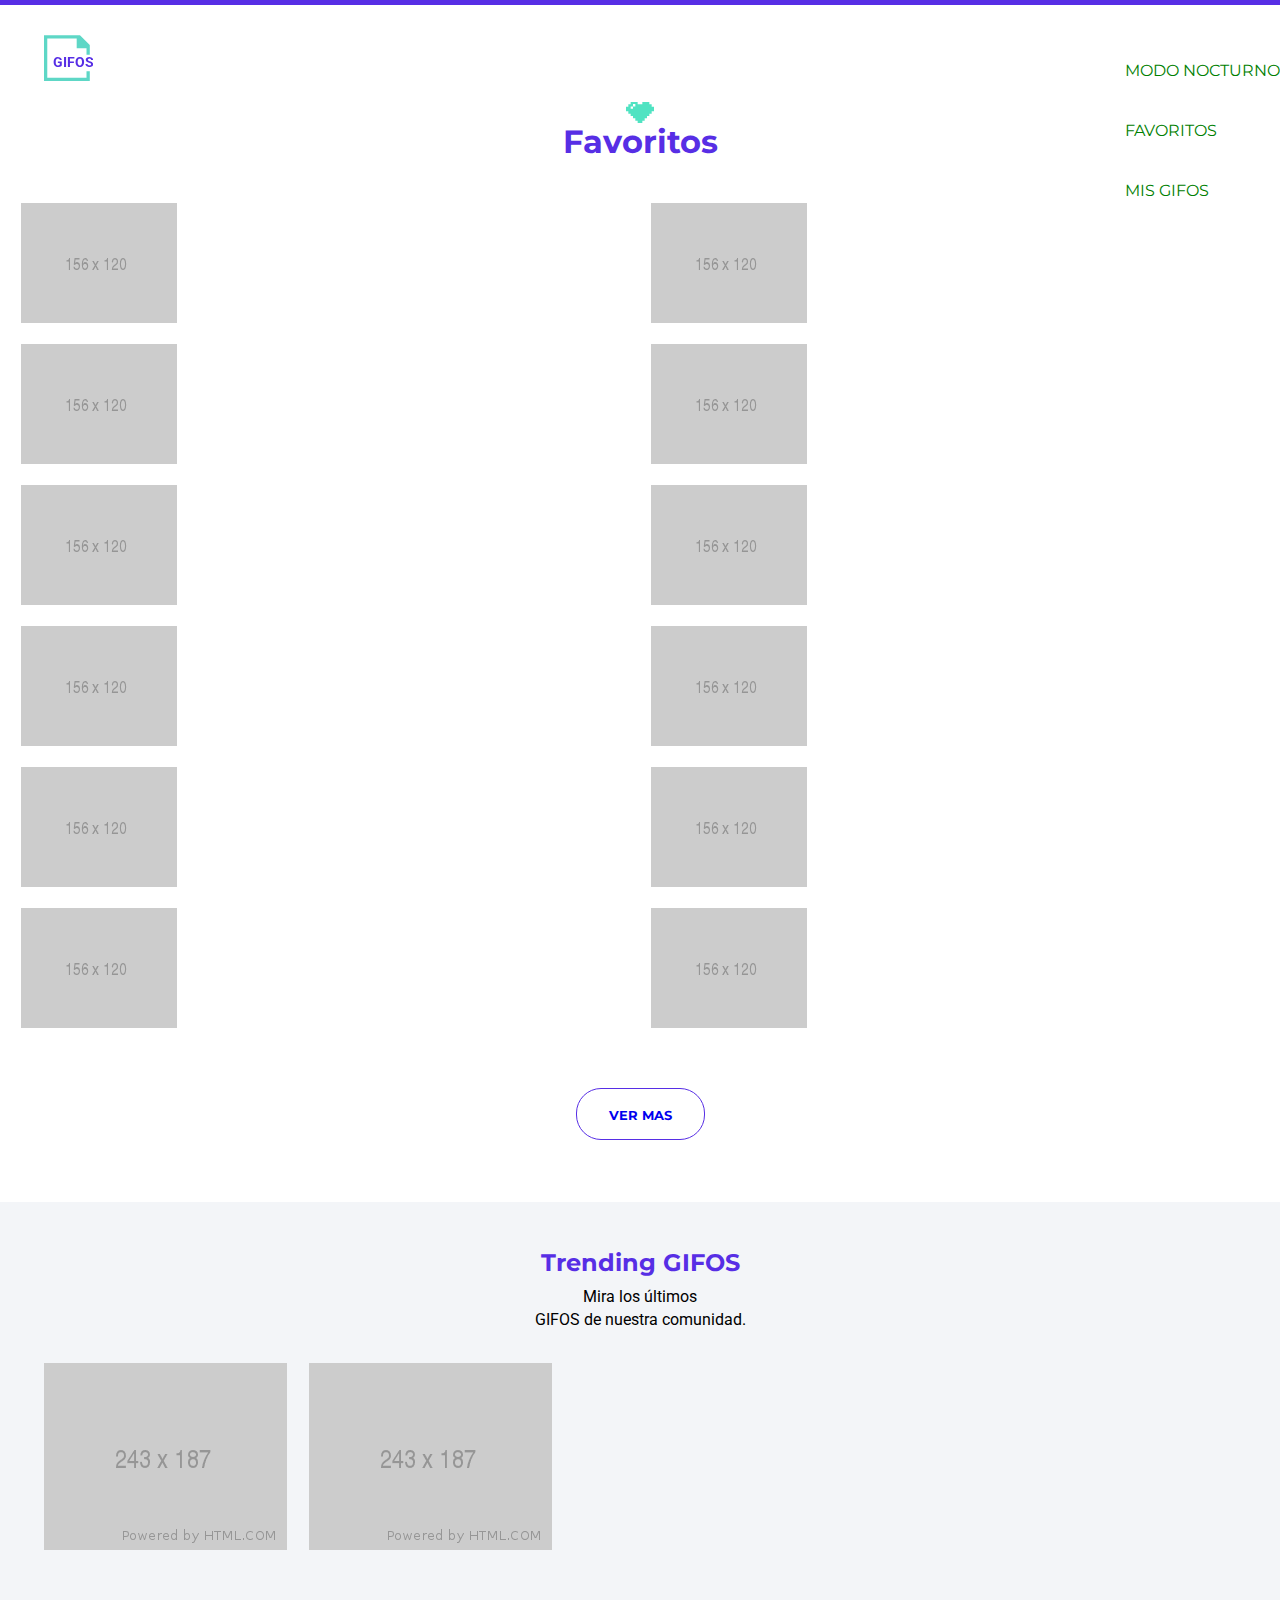
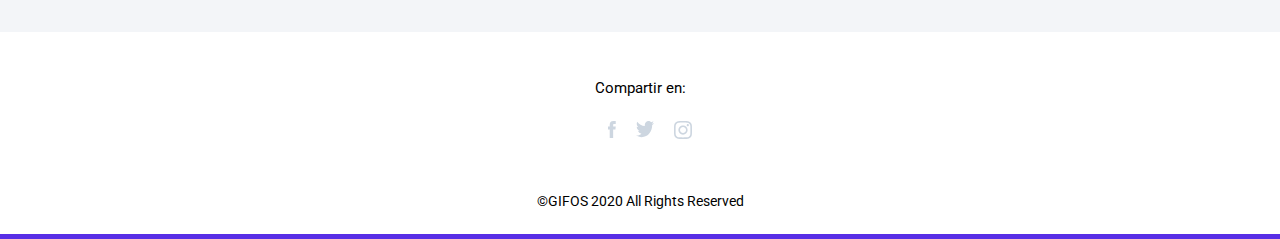
==== favoritos.html @ 7e04accc "Favorites section" ====
<!DOCTYPE html>
<html lang="en">

<head>
    <meta charset="UTF-8">
    <meta name="viewport" content="width=device-width, initial-scale=1.0">
    <link rel="stylesheet" href="./css/main.css">
    <title>GIFOS</title>
</head>

<body>

    <header id="header">
        <div class="logo__container">
            <svg width="48.8px" height="48.8px" viewBox="0 0 63 60" version="1.1" xmlns="http://www.w3.org/2000/svg"
                xmlns:xlink="http://www.w3.org/1999/xlink">
                <defs>
                    <polygon id="path-1"
                        points="0.494619458 0.526112695 58.2715334 0.526112695 58.2715334 24.1695652 0.494619458 24.1695652">
                    </polygon>
                </defs>
                <g id="GIFOS" stroke="none" stroke-width="1" fill="none" fill-rule="evenodd">
                    <g id="00-UI-Kit" transform="translate(-156.000000, -2463.000000)">
                        <g id="logo-desktop" transform="translate(156.000000, 2463.000000)">
                            <g id="Group-5">
                                <polygon id="Fill-1" fill="#5ED7C6"
                                    points="0 -0.0002 0 59.1084314 59.1086314 59.1084314 59.1086314 46.4422961 54.8865863 46.4422961 54.8865863 54.8863863 4.2220451 54.8863863 4.2220451 4.2218451 42.220451 4.2218451 42.220451 16.8879804 54.8865863 16.8879804 54.8865863 25.332915 59.1086314 25.332915 59.1086314 12.6659353 46.4424961 -0.0002">
                                </polygon>
                                <g id="Group-4" transform="translate(9.000000, 20.000000)">
                                    <mask id="mask-2" fill="white">
                                        <use xlink:href="#path-1"></use>
                                    </mask>
                                    <g id="Clip-3"></g>
                                    <text id="GIFOS" mask="url(#mask-2)" font-family="Roboto-Black, Roboto"
                                        font-size="18" font-weight="700" fill="#572EE5">
                                        <tspan x="3" y="21" class="logo__text">GIFOS</tspan>
                                    </text>
                                </g>
                            </g>
                        </g>
                    </g>
                </g>
            </svg>
            <!-- <img src="./assets/logo-desktop.svg" class="logo__desktop" alt="logo"> -->

            <img src="./assets/Logo-modo-noc.svg" class="logo__desktop--noc hidden" alt="logo">
        </div>
        <nav>
            <img class="hamburger" id="hamburger" src="./assets/burger.svg" alt="menu-button">
            <!--Menu Large Screens-->
            <ul class="menu" id="menu">
                <li id="modo-nocturno"><a href="#">MODO NOCTURNO</a></li>
                <li><a href="#">FAVORITOS</a></li>
                <li><a href="#">MIS GIFOS</a></li>
            </ul>
            <!--End of Menu Large Screensu-->

        </nav>

        <button class="floating__button">+</button>
    </header>

    <section class="favoritos" id="favoritos">
        <div class="favoritos-container">
            <img src="./assets/icon-favoritos.svg" alt="">
            <h1 class="title title-favoritos">Favoritos</h1>
        </div>

        <div class="favoritos-gif-container">
            <img src="./assets/trending-gifos-placeholder_156x120.png" alt="placeholder">
            <img src="./assets/trending-gifos-placeholder_156x120.png" alt="placeholder">
            <img src="./assets/trending-gifos-placeholder_156x120.png" alt="placeholder">
            <img src="./assets/trending-gifos-placeholder_156x120.png" alt="placeholder">
            <img src="./assets/trending-gifos-placeholder_156x120.png" alt="placeholder">
            <img src="./assets/trending-gifos-placeholder_156x120.png" alt="placeholder">
            <img src="./assets/trending-gifos-placeholder_156x120.png" alt="placeholder">
            <img src="./assets/trending-gifos-placeholder_156x120.png" alt="placeholder">
            <img src="./assets/trending-gifos-placeholder_156x120.png" alt="placeholder">
            <img src="./assets/trending-gifos-placeholder_156x120.png" alt="placeholder">
            <img src="./assets/trending-gifos-placeholder_156x120.png" alt="placeholder">
            <img src="./assets/trending-gifos-placeholder_156x120.png" alt="placeholder">
        </div>

        <div class="ver-mas-container">
            <a href="#" class="ver-mas">VER MAS</a>
        </div>



    </section>

    <section class="trending-gifos" id="trending-gifos">
        <div class="trending-gifos-text">
            <h2 class="trending-gifos-text-title">Trending GIFOS</h2>
            <p class="trending-gifos-text-text-content">Mira los últimos</p>
            <p class="trending-gifos-text-text-content">GIFOS de nuestra comunidad.</p>
        </div>

        <div class="trending-gifos-gif-container">
            <img src="./assets/trending-gifos-placeholder.png" alt="placeholder">
            <img src="./assets/trending-gifos-placeholder.png" alt="placeholder">
        </div>
    </section>

    <footer id="footer">
        <div class="footer">
            <p class="footer-title">Compartir en:</p>
            <ul class="footer__social-icons">
                <li><img src="./assets/icon_facebook.svg" alt="facebook"></li>
                <li><img src="./assets/icon-twitter.svg" alt="twitter"></li>
                <li><img src="./assets/icon_instagram.svg" alt="instagram"></li>
            </ul>
            <p class="footer-copyright">&copy;GIFOS 2020 All Rights Reserved</p>
        </div>
    </footer>

    <script src="/main.js"></script>
</body>

</html>
---- css/main.css ----
/* Fonts (Bold)*/
@import url("https://fonts.googleapis.com/css2?family=Montserrat:wght@700&display=swap");
/* Fonts (medium)*/
@import url("https://fonts.googleapis.com/css2?family=Montserrat:wght@500&display=swap");
@import url("https://fonts.googleapis.com/css2?family=Roboto&display=swap");
/*bold*/
/*regular*/
/*Resets */
*, html {
  margin: 0;
  padding: 0;
  -webkit-box-sizing: border-box;
          box-sizing: border-box;
}

/* Utilities*/
.hidden {
  display: none;
}

.unhidden {
  display: block;
}

.title {
  line-height: 30px;
  font-family: "Montserrat", sans-serif;
  color: #572EE5;
  font-weight: 700;
  text-align: center;
}

/*Dark Modes*/
.footer {
  display: -webkit-box;
  display: -ms-flexbox;
  display: flex;
  -webkit-box-pack: center;
      -ms-flex-pack: center;
          justify-content: center;
  -webkit-box-orient: vertical;
  -webkit-box-direction: normal;
      -ms-flex-direction: column;
          flex-direction: column;
  border-bottom: solid #572EE5 5px;
}

.footer .footer__social-icons {
  display: -webkit-box;
  display: -ms-flexbox;
  display: flex;
  -webkit-box-pack: center;
      -ms-flex-pack: center;
          justify-content: center;
  margin-bottom: 47.8px;
}

.footer .footer__social-icons img {
  margin-left: 20px;
}

.footer .footer-title {
  text-align: center;
  margin-bottom: 24px;
  margin-top: 47px;
  font-family: "Roboto", sans-serif;
  font-size: 15px;
}

.footer li {
  list-style: none;
}

.footer .footer-copyright {
  margin-bottom: 23px;
  text-align: center;
  font-family: "Roboto", sans-serif;
  font-size: 14px;
  line-height: 20px;
}

/*Header*/
header {
  display: -webkit-box;
  display: -ms-flexbox;
  display: flex;
  -webkit-box-pack: justify;
      -ms-flex-pack: justify;
          justify-content: space-between;
  border-top: solid #572EE5 5px;
  height: 95px;
  margin-bottom: 7px;
}

.logo__container {
  margin-left: 22px;
}

.logo__container svg {
  margin-top: 29px;
  margin-left: 22px;
}

.logo__desktop, .logo__desktop--noc {
  width: 68px;
  height: 60px;
}

/*Hamburguer Menu*/
.hamburger {
  width: 15px;
  margin: 47px 26px 34px 0;
  height: 14px;
  -webkit-box-ordinal-group: 3;
      -ms-flex-order: 2;
          order: 2;
  z-index: 3;
}

@media screen and (min-width: 499px) {
  .hamburger {
    display: none;
  }
}

.menu {
  display: none;
}

@media screen and (min-width: 499px) {
  .menu {
    display: unset;
  }
}

.menu.display {
  display: -webkit-box;
  display: -ms-flexbox;
  display: flex;
  -webkit-box-orient: vertical;
  -webkit-box-direction: normal;
      -ms-flex-direction: column;
          flex-direction: column;
  -webkit-box-pack: center;
      -ms-flex-pack: center;
          justify-content: center;
  width: 100vw;
  height: 100vh;
  background-color: #572EE5;
  opacity: .9;
  z-index: 2;
  margin-top: 95px;
  position: fixed;
  top: 0;
  left: 0;
  text-align: center;
}

.menu.display li:first-child {
  margin-top: -35rem;
}

.menu.display li a {
  color: white;
  text-decoration: none;
  border-bottom: white 1px solid;
  position: relative;
  text-decoration: none;
}

.menu.display li a::after {
  background-color: #efefef;
  bottom: -24px;
  content: '';
  display: block;
  height: 1px;
  left: 60%;
  position: absolute;
  -webkit-transform: translate(-60%, 0);
          transform: translate(-60%, 0);
  width: 40px;
}

.menu.display a:link, .menu.display a:active, .menu.display a:visited {
  text-decoration: none;
}

tspan .logo__text {
  font-size: 18px;
  color: var(--primary-color);
  word-spacing: 21px;
}

nav {
  display: -webkit-box;
  display: -ms-flexbox;
  display: flex;
}

nav ul {
  display: -webkit-box;
  display: -ms-flexbox;
  display: flex;
  margin-top: 36px;
  -webkit-box-ordinal-group: 2;
      -ms-flex-order: 1;
          order: 1;
}

nav ul li {
  list-style: none;
  -webkit-box-pack: justify;
      -ms-flex-pack: justify;
          justify-content: space-between;
}

nav ul li a {
  text-decoration: none;
  color: green;
  line-height: 60px;
  font-family: "Montserrat", sans-serif;
}

/*Floating Action Button*/
.floating__button {
  background-color: var(--primary-color);
  width: 60px;
  height: 60px;
  border-radius: 100%;
  background: var(--primary-color);
  border: none;
  outline: none;
  color: #FFF;
  font-size: 36px;
  -webkit-box-shadow: 0 3px 6px rgba(0, 0, 0, 0.16), 0 3px 6px rgba(0, 0, 0, 0.23);
          box-shadow: 0 3px 6px rgba(0, 0, 0, 0.16), 0 3px 6px rgba(0, 0, 0, 0.23);
  -webkit-transition: .3s;
  transition: .3s;
  display: none;
  -webkit-tap-highlight-color: rgba(0, 0, 0, 0);
}

.kc_fab_main_btn:focus {
  -webkit-transform: scale(1.1);
          transform: scale(1.1);
  transform: rotate(45deg);
  -ms-transform: rotate(45deg);
  -webkit-transform: rotate(45deg);
}

/* Hero Section*/
.hero {
  display: -webkit-box;
  display: -ms-flexbox;
  display: flex;
  -webkit-box-orient: vertical;
  -webkit-box-direction: normal;
      -ms-flex-direction: column;
          flex-direction: column;
  -webkit-box-pack: center;
      -ms-flex-pack: center;
          justify-content: center;
}

.hero__image {
  width: 273px;
  height: 130px;
  margin-bottom: -10px;
  margin-left: 22px;
}

.hero__container {
  -webkit-box-orient: vertical;
  -webkit-box-direction: normal;
      -ms-flex-direction: column;
          flex-direction: column;
  margin: 0 auto;
}

.hero__container h1 {
  max-width: 286px;
  height: 99px;
  margin: 0 auto;
  font-family: "Montserrat", sans-serif;
  color: #572EE5;
  font-size: 25px;
  line-height: 33px;
  text-align: center;
}

.hero__container .hero__container-gifos {
  color: #5ED7C6;
}

.hero__container .hero__search {
  position: relative;
  margin-left: 293px;
  margin-top: 15px;
}

.hero-search__input {
  border-radius: 27px;
  width: 334px;
  height: 50px;
  padding-left: 50px;
  position: absolute;
  padding-left: 50px;
  border: #572EE5 solid 1px;
}

.hero__trending--text {
  text-align: center;
}

.hero__trending {
  display: -webkit-box;
  display: -ms-flexbox;
  display: flex;
  -webkit-box-orient: vertical;
  -webkit-box-direction: normal;
      -ms-flex-direction: column;
          flex-direction: column;
  -webkit-box-pack: center;
      -ms-flex-pack: center;
          justify-content: center;
  margin: 0 auto;
  line-height: 25px;
}

.hero__trending .hero__trending--title {
  font-family: "Montserrat", sans-serif;
  color: #572EE5;
  text-align: center;
  font-weight: 700;
  margin-top: 31px;
}

.hero__trending .hero__trending--text {
  text-align: center;
  font-size: 14px;
  color: #572EE5;
  font-family: "Montserrat", sans-serif;
}

a, a:link, a:visited, a:active {
  text-decoration: none;
}

.favoritos-gif-container {
  margin: 0 21px;
  display: -ms-grid;
  display: grid;
  -ms-grid-columns: 1fr 1fr;
      grid-template-columns: 1fr 1fr;
  -ms-grid-rows: (1fr)[auto];
      grid-template-rows: repeat(auto, 1fr);
  gap: 21px;
}

.favoritos-container {
  text-align: center;
}

.title-favoritos {
  margin-bottom: 46px;
}

.ver-mas-container {
  text-align: center;
  margin: 78px auto;
}

.ver-mas {
  border-radius: 25px;
  border: 1px solid #572EE5;
  width: 127px;
  height: 50px;
  font-family: "Montserrat", sans-serif;
  padding: 18px 31.5px 16px 32.5px;
  font-size: 13px;
  font-weight: bold;
}

.trending-gifos {
  max-height: 430px;
  background-color: #F3F5F8;
  margin: 0 auto;
  width: 100vw;
  margin-top: 46px;
}

.trending-gifos .trending-gifos-gif-container {
  margin-top: 32px;
  margin-left: 22px;
  display: -webkit-inline-box;
  display: -ms-inline-flexbox;
  display: inline-flex;
  margin-bottom: 82px;
  overflow: hidden;
}

.trending-gifos .trending-gifos-gif-container img {
  margin-left: 22px;
}

.trending-gifos-text {
  text-align: center;
}

.trending-gifos-text .trending-gifos-text-title {
  line-height: 30px;
  font-family: "Montserrat", sans-serif;
  color: #572EE5;
  font-weight: 700;
  padding-top: 46px;
  margin-bottom: 7px;
}

.trending-gifos-text .trending-gifos-text-text-content {
  line-height: 23px;
  font-family: "Roboto", sans-serif;
}
/*# sourceMappingURL=main.css.map */
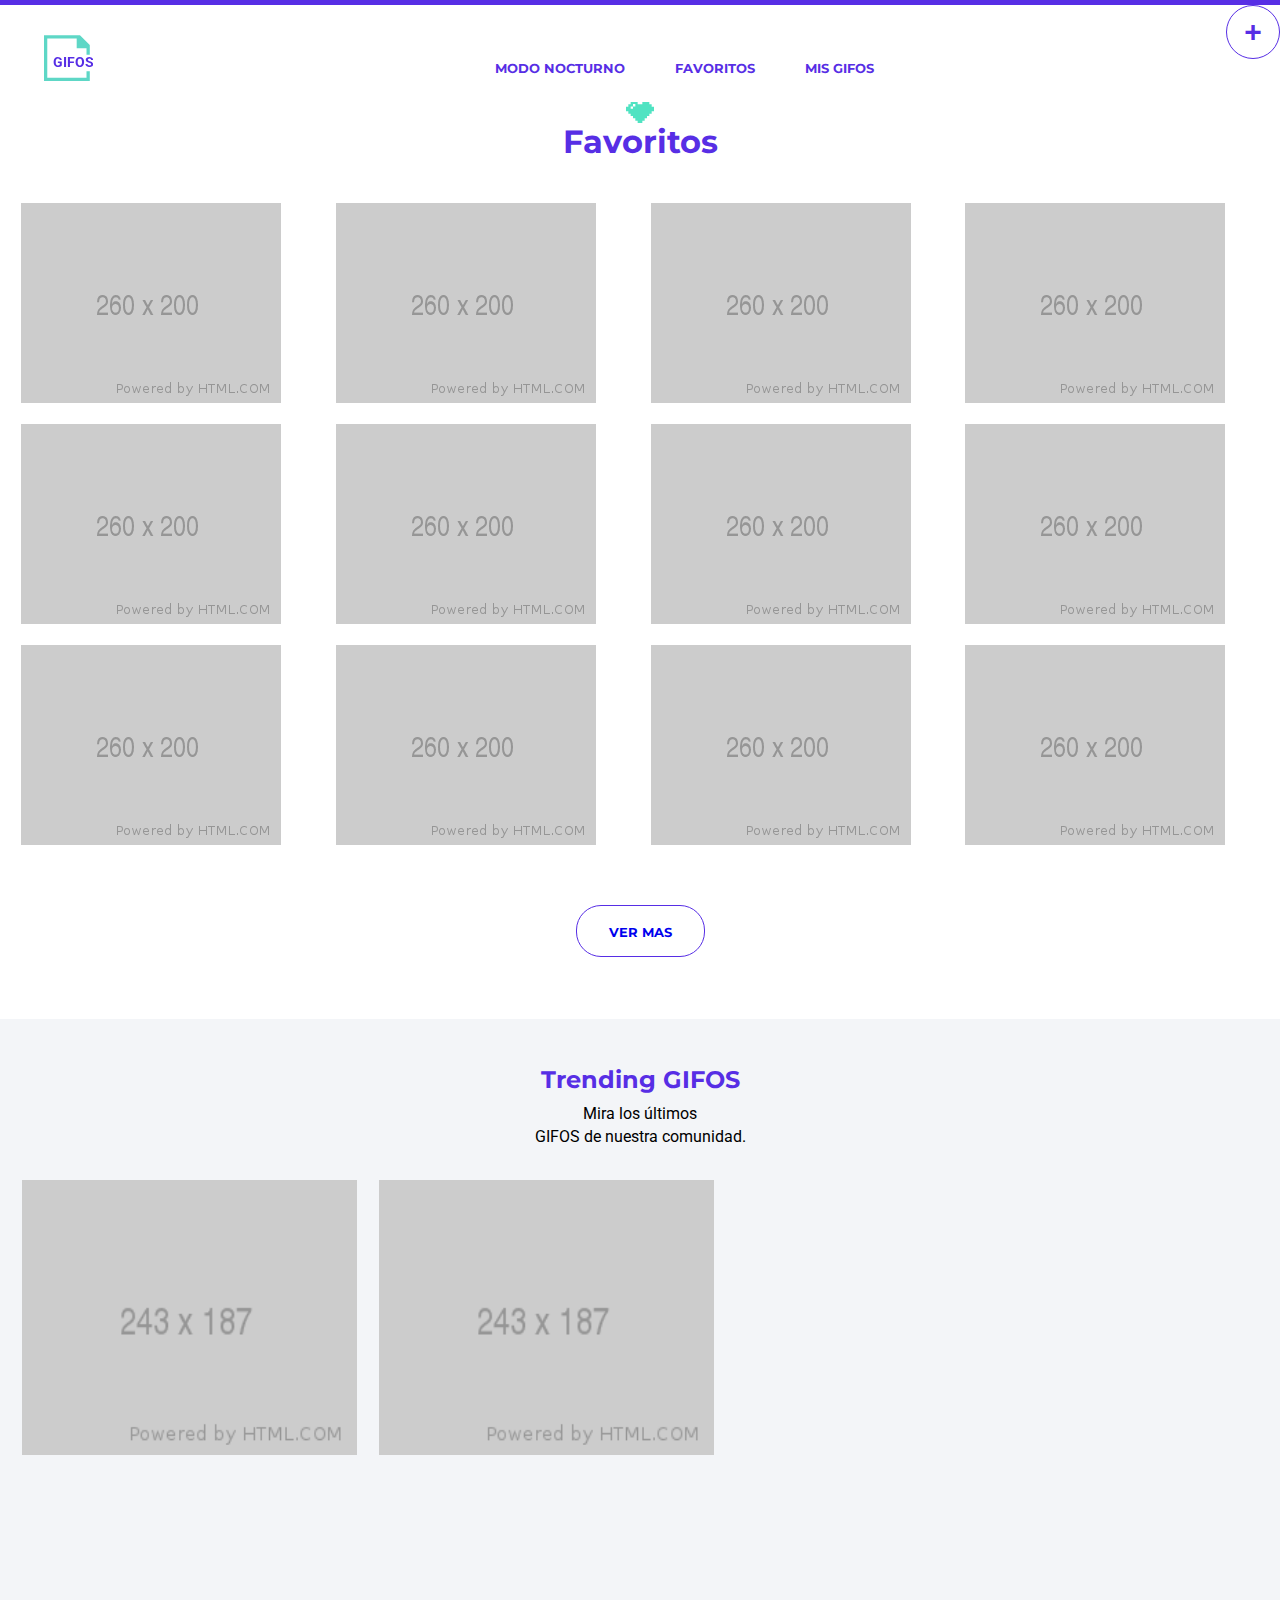
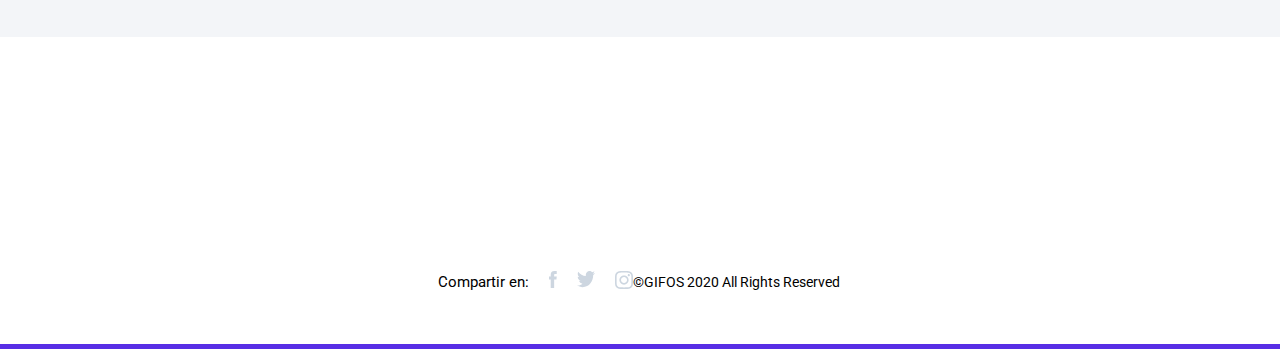
==== commit 0cf35708: "Added call to Trending Gifs" ====
--- a/favoritos.html
+++ b/favoritos.html
@@ -67,18 +67,18 @@
         </div>
 
         <div class="favoritos-gif-container">
-            <img src="./assets/trending-gifos-placeholder_156x120.png" alt="placeholder">
-            <img src="./assets/trending-gifos-placeholder_156x120.png" alt="placeholder">
-            <img src="./assets/trending-gifos-placeholder_156x120.png" alt="placeholder">
-            <img src="./assets/trending-gifos-placeholder_156x120.png" alt="placeholder">
-            <img src="./assets/trending-gifos-placeholder_156x120.png" alt="placeholder">
-            <img src="./assets/trending-gifos-placeholder_156x120.png" alt="placeholder">
-            <img src="./assets/trending-gifos-placeholder_156x120.png" alt="placeholder">
-            <img src="./assets/trending-gifos-placeholder_156x120.png" alt="placeholder">
-            <img src="./assets/trending-gifos-placeholder_156x120.png" alt="placeholder">
-            <img src="./assets/trending-gifos-placeholder_156x120.png" alt="placeholder">
-            <img src="./assets/trending-gifos-placeholder_156x120.png" alt="placeholder">
-            <img src="./assets/trending-gifos-placeholder_156x120.png" alt="placeholder">
+            <img src="./assets/trending-gifos-placeholder_260x200.png" alt="placeholder">
+            <img src="./assets/trending-gifos-placeholder_260x200.png" alt="placeholder">
+            <img src="./assets/trending-gifos-placeholder_260x200.png" alt="placeholder">
+            <img src="./assets/trending-gifos-placeholder_260x200.png" alt="placeholder">
+            <img src="./assets/trending-gifos-placeholder_260x200.png" alt="placeholder">
+            <img src="./assets/trending-gifos-placeholder_260x200.png" alt="placeholder">
+            <img src="./assets/trending-gifos-placeholder_260x200.png" alt="placeholder">
+            <img src="./assets/trending-gifos-placeholder_260x200.png" alt="placeholder">
+            <img src="./assets/trending-gifos-placeholder_260x200.png" alt="placeholder">
+            <img src="./assets/trending-gifos-placeholder_260x200.png" alt="placeholder">
+            <img src="./assets/trending-gifos-placeholder_260x200.png" alt="placeholder">
+            <img src="./assets/trending-gifos-placeholder_260x200.png" alt="placeholder">
         </div>
 
         <div class="ver-mas-container">
--- a/css/main.css
+++ b/css/main.css
@@ -30,7 +30,22 @@
   text-align: center;
 }
 
+.page-wrapper {
+  margin: 0 auto;
+  max-width: 1440px;
+}
+
 /*Dark Modes*/
+footer {
+  border-bottom: solid #572EE5 5px;
+}
+
+@media screen and (min-width: 499px) {
+  footer {
+    width: 100%;
+  }
+}
+
 .footer {
   display: -webkit-box;
   display: -ms-flexbox;
@@ -42,7 +57,25 @@
   -webkit-box-direction: normal;
       -ms-flex-direction: column;
           flex-direction: column;
-  border-bottom: solid #572EE5 5px;
+}
+
+@media screen and (min-width: 499px) {
+  .footer {
+    display: -webkit-inline-box;
+    display: -ms-inline-flexbox;
+    display: inline-flex;
+    -webkit-box-orient: horizontal;
+    -webkit-box-direction: normal;
+        -ms-flex-direction: row;
+            flex-direction: row;
+    -webkit-box-align: center;
+        -ms-flex-align: center;
+            align-items: center;
+    margin-bottom: 51.5px;
+    width: 100%;
+    margin-top: 51.5px;
+    overflow: hidden;
+  }
 }
 
 .footer .footer__social-icons {
@@ -55,8 +88,20 @@
   margin-bottom: 47.8px;
 }
 
+@media screen and (min-width: 499px) {
+  .footer .footer__social-icons {
+    margin: auto 0;
+  }
+}
+
 .footer .footer__social-icons img {
   margin-left: 20px;
+}
+
+.footer .footer__social-icons .footer__social-icons li img:hover {
+  background: #572EE5;
+  -webkit-transition: all ease 0.3s;
+  transition: all ease 0.3s;
 }
 
 .footer .footer-title {
@@ -67,6 +112,14 @@
   font-size: 15px;
 }
 
+@media screen and (min-width: 499px) {
+  .footer .footer-title {
+    margin-bottom: unset;
+    margin-top: unset;
+    margin-left: 156px;
+  }
+}
+
 .footer li {
   list-style: none;
 }
@@ -77,6 +130,25 @@
   font-family: "Roboto", sans-serif;
   font-size: 14px;
   line-height: 20px;
+}
+
+@media screen and (min-width: 499px) {
+  .footer .footer-copyright {
+    margin-bottom: unset;
+    margin-right: 158px;
+  }
+}
+
+@media screen and (min-width: 499px) {
+  .footer-wrapper {
+    display: -webkit-box;
+    display: -ms-flexbox;
+    display: flex;
+    -webkit-box-pack: start;
+        -ms-flex-pack: start;
+            justify-content: flex-start;
+    width: 100%;
+  }
 }
 
 /*Header*/
@@ -129,7 +201,12 @@
 
 @media screen and (min-width: 499px) {
   .menu {
-    display: unset;
+    display: -webkit-box;
+    display: -ms-flexbox;
+    display: flex;
+    -webkit-box-pack: justify;
+        -ms-flex-pack: justify;
+            justify-content: space-between;
   }
 }
 
@@ -187,7 +264,7 @@
 
 tspan .logo__text {
   font-size: 18px;
-  color: var(--primary-color);
+  color: #572EE5;
   word-spacing: 21px;
 }
 
@@ -195,6 +272,14 @@
   display: -webkit-box;
   display: -ms-flexbox;
   display: flex;
+}
+
+@media screen and (min-width: 499px) {
+  nav {
+    -webkit-box-align: center;
+        -ms-flex-align: center;
+            align-items: center;
+  }
 }
 
 nav ul {
@@ -207,37 +292,92 @@
           order: 1;
 }
 
+@media screen and (min-width: 499px) {
+  nav ul {
+    -webkit-box-ordinal-group: 1;
+        -ms-flex-order: 0;
+            order: 0;
+  }
+}
+
 nav ul li {
+  display: -webkit-box;
+  display: -ms-flexbox;
+  display: flex;
   list-style: none;
   -webkit-box-pack: justify;
       -ms-flex-pack: justify;
           justify-content: space-between;
+  margin: 0 auto;
+}
+
+@media screen and (min-width: 499px) {
+  nav ul li {
+    display: -webkit-box;
+    display: -ms-flexbox;
+    display: flex;
+    margin-left: 50px;
+  }
 }
 
 nav ul li a {
   text-decoration: none;
-  color: green;
+  color: #572EE5;
   line-height: 60px;
   font-family: "Montserrat", sans-serif;
 }
 
+@media screen and (min-width: 499px) {
+  nav ul li a {
+    font-size: 13px;
+    font-weight: 700;
+  }
+}
+
+@media screen and (min-width: 499px) {
+  .floating-button-container {
+    margin-top: 23px;
+    margin-right: 156px;
+    margin-left: 53px;
+  }
+}
+
 /*Floating Action Button*/
 .floating__button {
-  background-color: var(--primary-color);
-  width: 60px;
-  height: 60px;
   border-radius: 100%;
-  background: var(--primary-color);
-  border: none;
+  background-color: white;
+  width: 54px;
+  height: 54px;
+  color: #572EE5;
   outline: none;
-  color: #FFF;
-  font-size: 36px;
-  -webkit-box-shadow: 0 3px 6px rgba(0, 0, 0, 0.16), 0 3px 6px rgba(0, 0, 0, 0.23);
-          box-shadow: 0 3px 6px rgba(0, 0, 0, 0.16), 0 3px 6px rgba(0, 0, 0, 0.23);
-  -webkit-transition: .3s;
-  transition: .3s;
+  border: 1px solid #572EE5;
   display: none;
-  -webkit-tap-highlight-color: rgba(0, 0, 0, 0);
+}
+
+@media screen and (min-width: 499px) {
+  .floating__button {
+    display: -webkit-box;
+    display: -ms-flexbox;
+    display: flex;
+    -webkit-box-pack: center;
+        -ms-flex-pack: center;
+            justify-content: center;
+    -webkit-box-align: center;
+        -ms-flex-align: center;
+            align-items: center;
+    font-size: 30px;
+    font-weight: 700;
+    cursor: pointer;
+  }
+}
+
+@media screen and (min-width: 499px) {
+  .floating__button:hover {
+    background-color: #572EE5;
+    color: white;
+    -webkit-transition: all ease 0.3s;
+    transition: all ease 0.3s;
+  }
 }
 
 .kc_fab_main_btn:focus {
@@ -269,6 +409,14 @@
   margin-left: 22px;
 }
 
+@media screen and (min-width: 499px) {
+  .hero__image {
+    width: 399px;
+    height: 190px;
+    margin-left: 65px;
+  }
+}
+
 .hero__container {
   -webkit-box-orient: vertical;
   -webkit-box-direction: normal;
@@ -288,6 +436,16 @@
   text-align: center;
 }
 
+@media screen and (min-width: 499px) {
+  .hero__container h1 {
+    max-width: 600px;
+    height: 100px;
+    font-size: 35px;
+    line-height: 50px;
+    text-align: center;
+  }
+}
+
 .hero__container .hero__container-gifos {
   color: #5ED7C6;
 }
@@ -296,6 +454,12 @@
   position: relative;
   margin-left: 293px;
   margin-top: 15px;
+}
+
+@media screen and (min-width: 499px) {
+  .hero__container .hero__search {
+    margin-left: 510px;
+  }
 }
 
 .hero-search__input {
@@ -306,6 +470,35 @@
   position: absolute;
   padding-left: 50px;
   border: #572EE5 solid 1px;
+}
+
+@media screen and (min-width: 499px) {
+  .hero-search__input {
+    width: 551px;
+  }
+}
+
+@media screen and (min-width: 499px) {
+  ::-webkit-input-placeholder {
+    font-family: "Roboto", sans-serif;
+    color: #9CAFC3;
+    font-size: 16px;
+  }
+  :-ms-input-placeholder {
+    font-family: "Roboto", sans-serif;
+    color: #9CAFC3;
+    font-size: 16px;
+  }
+  ::-ms-input-placeholder {
+    font-family: "Roboto", sans-serif;
+    color: #9CAFC3;
+    font-size: 16px;
+  }
+  ::placeholder {
+    font-family: "Roboto", sans-serif;
+    color: #9CAFC3;
+    font-size: 16px;
+  }
 }
 
 .hero__trending--text {
@@ -357,6 +550,13 @@
   gap: 21px;
 }
 
+@media screen and (min-width: 499px) {
+  .favoritos-gif-container {
+    -ms-grid-columns: (auto)[4];
+        grid-template-columns: repeat(4, auto);
+  }
+}
+
 .favoritos-container {
   text-align: center;
 }
@@ -381,33 +581,147 @@
   font-weight: bold;
 }
 
+.ver-mas:hover {
+  background: #572EE5;
+  color: white;
+  -webkit-transition: all ease 0.3s;
+  transition: all ease 0.3s;
+}
+
+.mis-gifos-gif-container {
+  margin: 0 21px;
+  display: -ms-grid;
+  display: grid;
+  -ms-grid-columns: 1fr 1fr;
+      grid-template-columns: 1fr 1fr;
+  -ms-grid-rows: (1fr)[auto];
+      grid-template-rows: repeat(auto, 1fr);
+  gap: 21px;
+}
+
+.mis-gifos-container {
+  text-align: center;
+}
+
+.title-mis-gifos {
+  margin-bottom: 46px;
+}
+
+.mascotas-gif-container {
+  margin: 0 21px;
+  display: -ms-grid;
+  display: grid;
+  -ms-grid-columns: 1fr 1fr;
+      grid-template-columns: 1fr 1fr;
+  -ms-grid-rows: (1fr)[auto];
+      grid-template-rows: repeat(auto, 1fr);
+  gap: 21px;
+}
+
+.mascotas-container {
+  text-align: center;
+}
+
+.title-mascotas {
+  margin-bottom: 38px;
+  font-size: 25px;
+}
+
+.ver-mas-container {
+  text-align: center;
+  margin: 78px auto;
+}
+
+.ver-mas {
+  border-radius: 25px;
+  border: 1px solid #572EE5;
+  width: 127px;
+  height: 50px;
+  font-family: "Montserrat", sans-serif;
+  padding: 18px 31.5px 16px 32.5px;
+  font-size: 13px;
+  font-weight: bold;
+}
+
+.separator-container {
+  display: -webkit-box;
+  display: -ms-flexbox;
+  display: flex;
+  -webkit-box-pack: center;
+      -ms-flex-pack: center;
+          justify-content: center;
+}
+
+.separator {
+  width: 157px;
+  height: 1px;
+  text-align: center;
+  background-color: #9CAFC3;
+  opacity: .5;
+  margin-top: 35px;
+  margin-bottom: 43px;
+}
+
 .trending-gifos {
   max-height: 430px;
   background-color: #F3F5F8;
   margin: 0 auto;
-  width: 100vw;
+  width: 100%;
   margin-top: 46px;
+}
+
+@media screen and (min-width: 499px) {
+  .trending-gifos {
+    max-height: 640px;
+  }
+}
+
+.trending-gifos .arrow-container {
+  display: none;
 }
 
 .trending-gifos .trending-gifos-gif-container {
   margin-top: 32px;
   margin-left: 22px;
-  display: -webkit-inline-box;
-  display: -ms-inline-flexbox;
-  display: inline-flex;
+  display: -webkit-box;
+  display: -ms-flexbox;
+  display: flex;
   margin-bottom: 82px;
   overflow: hidden;
 }
 
 .trending-gifos .trending-gifos-gif-container img {
-  margin-left: 22px;
-}
-
-.trending-gifos-text {
-  text-align: center;
-}
-
-.trending-gifos-text .trending-gifos-text-title {
+  max-width: 243px;
+  height: 187px;
+}
+
+@media screen and (min-width: 499px) {
+  .trending-gifos .trending-gifos-gif-container {
+    margin-bottom: 182px;
+  }
+  .trending-gifos .trending-gifos-gif-container img {
+    max-width: 357px;
+    height: 275px;
+    margin-bottom: 182px;
+  }
+}
+
+.trending-gifos .trending-gifos-gif-container img {
+  padding-right: 22px;
+}
+
+.trending-gifos .trending-gifos-gif-container img:hover {
+  color: #572EE5;
+  opacity: .2;
+  -webkit-transition: all ease 0.3s;
+  transition: all ease 0.3s;
+}
+
+.trending-gifos .trending-gifos-text {
+  text-align: center;
+}
+
+.trending-gifos .trending-gifos-text .trending-gifos-text-title {
   line-height: 30px;
   font-family: "Montserrat", sans-serif;
   color: #572EE5;
@@ -416,8 +730,80 @@
   margin-bottom: 7px;
 }
 
-.trending-gifos-text .trending-gifos-text-text-content {
+.trending-gifos .trending-gifos-text .trending-gifos-text-text-content {
   line-height: 23px;
   font-family: "Roboto", sans-serif;
 }
+
+@media screen and (min-width: 499px) {
+  .trending-gifos .trending-gifos-text-content-container {
+    display: -webkit-inline-box;
+    display: -ms-inline-flexbox;
+    display: inline-flex;
+  }
+}
+
+.trending-gifos .arrow-container-left, .trending-gifos .arrow-container-right,
+.trending-gifos .arrow-left, .trending-gifos .arrow-right {
+  visibility: hidden;
+}
+
+@media screen and (min-width: 499px) {
+  .trending-gifos .arrow-container-left, .trending-gifos .arrow-container-right,
+  .trending-gifos .arrow-left, .trending-gifos .arrow-right {
+    visibility: unset;
+  }
+}
+
+@media screen and (min-width: 499px) {
+  .trending-gifos .arrow-container-left, .trending-gifos .arrow-container-right {
+    display: -webkit-box;
+    display: -ms-flexbox;
+    display: flex;
+    text-align: center;
+    display: flex;
+    -webkit-box-pack: center;
+        -ms-flex-pack: center;
+            justify-content: center;
+    cursor: pointer;
+    height: 275px;
+  }
+  .trending-gifos .arrow-container-left {
+    margin-left: 94px;
+    margin-right: 22px;
+  }
+  .trending-gifos .arrow-container-right {
+    margin-left: 22px;
+    margin-right: 92px;
+  }
+  .trending-gifos .arrow-left:hover, .trending-gifos .arrow-right:hover {
+    background: #572EE5;
+    color: white;
+    -webkit-transition: all ease 0.3s;
+    transition: all ease 0.3s;
+  }
+}
+
+.trending-gifos .arrow-left, .trending-gifos .arrow-right {
+  margin: auto 0;
+  padding-top: 8px;
+  font-size: 16px;
+  color: #572EE5;
+  font-weight: 700;
+  height: 40px;
+  width: 40px;
+  border: 1px solid #572EE5;
+}
+
+@media screen and (min-width: 499px) {
+  .trending-gifos-enclosure {
+    max-width: 100%;
+    height: 275px;
+    display: -webkit-box;
+    display: -ms-flexbox;
+    display: flex;
+    margin-bottom: 182px;
+    text-align: center;
+  }
+}
 /*# sourceMappingURL=main.css.map */